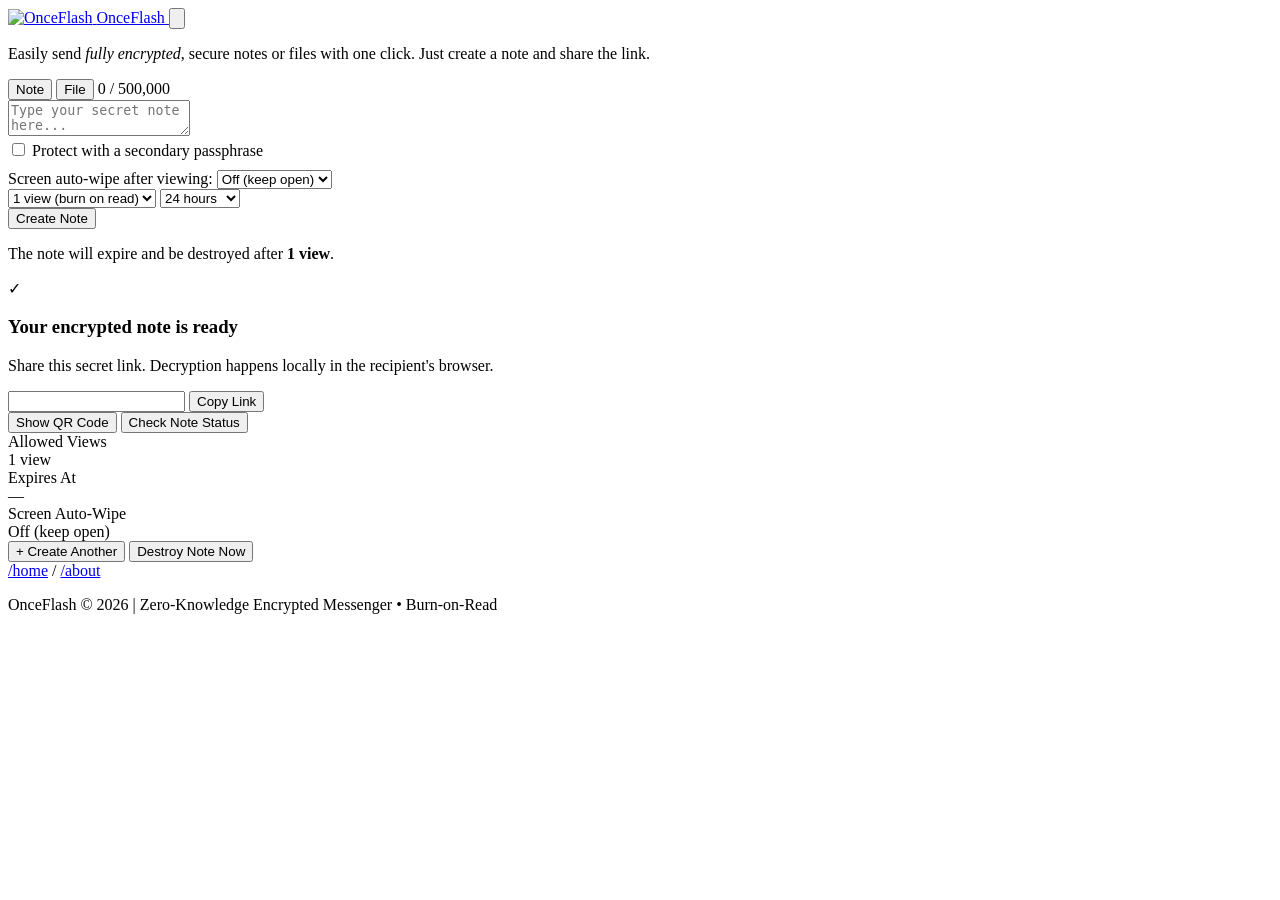
==== frontend/index.html @ 63ec860a "fix: autowipe timer showing correctly on share and interstitial screens" ====
<!DOCTYPE html>
<html lang="en">
<head>
  <meta charset="UTF-8" />
  <meta name="viewport" content="width=device-width, initial-scale=1.0" />
  <title>OnceFlash — Secure Encrypted Notes</title>
  <meta name="description" content="Send fully encrypted, self-destructing notes or files with one click. Zero-knowledge browser encryption." />
  <meta name="robots" content="noindex, nofollow" />
  <meta name="referrer" content="no-referrer" />

  <link rel="stylesheet" href="/style.css" />
  <link rel="icon" type="image/x-icon" href="/favicon.ico" />
  <link rel="icon" type="image/png" sizes="32x32" href="/img/favicon.png" />
  <link rel="apple-touch-icon" sizes="180x180" href="/img/icon-192.png" />

  <!-- Clean, modern Google Fonts -->
  <link rel="preconnect" href="https://fonts.googleapis.com" />
  <link rel="preconnect" href="https://fonts.gstatic.com" crossorigin />
  <link href="https://fonts.googleapis.com/css2?family=Inter:wght@400;500;600;700&family=JetBrains+Mono:wght@400;500&display=swap" rel="stylesheet" />
  <script src="/theme.js"></script>
</head>
<body>

<div class="app-container">

  <!-- ─── BRAND HEADER ─── -->
  <header class="brand-header" role="banner">
    <div class="brand-top-bar">
      <a href="/" class="brand-logo-link" aria-label="OnceFlash Home">
        <img src="/img/icon.png" alt="OnceFlash" class="brand-icon-img" width="44" height="44" />
        <span class="brand-name">OnceFlash</span>
      </a>
      <button type="button" id="theme-toggle-btn" class="theme-toggle-btn" aria-label="Toggle dark/light theme" title="Toggle theme">
        <svg class="theme-icon-sun" viewBox="0 0 24 24" fill="none" stroke="currentColor" stroke-width="2" stroke-linecap="round" stroke-linejoin="round">
          <circle cx="12" cy="12" r="5"></circle>
          <line x1="12" y1="1" x2="12" y2="3"></line>
          <line x1="12" y1="21" x2="12" y2="23"></line>
          <line x1="4.22" y1="4.22" x2="5.64" y2="5.64"></line>
          <line x1="18.36" y1="18.36" x2="19.78" y2="19.78"></line>
          <line x1="1" y1="12" x2="3" y2="12"></line>
          <line x1="21" y1="12" x2="23" y2="12"></line>
          <line x1="4.22" y1="19.78" x2="5.64" y2="18.36"></line>
          <line x1="18.36" y1="5.64" x2="19.78" y2="4.22"></line>
        </svg>
        <svg class="theme-icon-moon" style="display: none;" viewBox="0 0 24 24" fill="none" stroke="currentColor" stroke-width="2" stroke-linecap="round" stroke-linejoin="round">
          <path d="M21 12.79A9 9 0 1 1 11.21 3 7 7 0 0 0 21 12.79z"></path>
        </svg>
      </button>
    </div>
    <p class="brand-tagline">
      Easily send <em>fully encrypted</em>, secure notes or files with one click. Just create a note and share the link.
    </p>
  </header>

  <!-- ─── MAIN COMPOSER BOX ─── -->
  <main style="width: 100%;" role="main">

    <!-- ═══ CREATE PANEL ═══ -->
    <section id="create-panel" class="composer-box" aria-label="Create Encrypted Note">
      
      <!-- Mode Tabs (Note / File) -->
      <div class="composer-tabs" role="tablist">
        <button type="button" class="tab-btn active" id="tab-text-btn" role="tab" aria-selected="true">
          Note
        </button>
        <button type="button" class="tab-btn" id="tab-file-btn" role="tab" aria-selected="false">
          File
        </button>
        <span class="char-indicator" id="char-count">0 / 500,000</span>
      </div>

      <!-- Text Note Input -->
      <div id="text-tab-content">
        <div class="input-wrapper">
          <textarea
            id="note-input"
            placeholder="Type your secret note here...&#10;&#10;Encrypted client-side with AES-256-GCM. The server never sees your content or keys."
            maxlength="500000"
            spellcheck="false"
            autocomplete="off"
            autocorrect="off"
            autocapitalize="off"
          ></textarea>
        </div>
      </div>

      <!-- File Attachment Area (Supports Multi-File Bundle) -->
      <div id="file-tab-content" style="display: none;">
        <div class="dropzone" id="drop-zone" role="button" tabindex="0">
          <div class="dropzone-icon">📁</div>
          <div class="dropzone-title">Click or drop file(s) here</div>
          <div class="dropzone-desc">Encrypted before upload. Multi-file bundle supported (up to 5 MB total).</div>
        </div>
        <input type="file" id="file-input" multiple style="display: none;" />
        <div id="file-list-preview" class="file-chip-list" style="display: none;"></div>
      </div>

      <!-- Security Enhancements & Controls Options -->
      <div class="options-group">
        <div class="option-row" style="margin-bottom: 0.6rem;">
          <label class="checkbox-label" for="enable-passphrase">
            <input type="checkbox" id="enable-passphrase" />
            <span>Protect with a secondary passphrase</span>
          </label>
        </div>
        <div id="passphrase-container" style="display: none; margin-bottom: 0.85rem;">
          <input type="password" id="note-passphrase" class="text-input" placeholder="Enter secondary secret passphrase" autocomplete="new-password" />
          <p class="input-hint">Recipient will need both the link AND this passphrase to decrypt. Wrapped with PBKDF2 (SHA-256, 600,000 iterations).</p>
        </div>

        <div class="option-row autowipe-row">
          <label class="checkbox-label" for="screen-autowipe-select">
            <span>Screen auto-wipe after viewing:</span>
          </label>
          <select class="select-control autowipe-select" id="screen-autowipe-select" autocomplete="off">
            <option value="0" selected>Off (keep open)</option>
            <option value="30">30 seconds</option>
            <option value="60">60 seconds</option>
            <option value="120">2 minutes</option>
            <option value="300">5 minutes</option>
          </select>
        </div>
      </div>

      <!-- Controls & Submit Row -->
      <div class="controls-row">
        <div class="dropdown-group">
          <select class="select-control" id="max-views-select" aria-label="Purge after views">
            <option value="1">1 view (burn on read)</option>
            <option value="2">2 views</option>
            <option value="5">5 views</option>
            <option value="10">10 views</option>
            <option value="25">25 views</option>
            <option value="100">100 views</option>
          </select>

          <select class="select-control" id="ttl-select" aria-label="Expiration duration">
            <option value="300">5 minutes</option>
            <option value="3600">1 hour</option>
            <option value="86400" selected>24 hours</option>
            <option value="259200">3 days</option>
            <option value="604800">7 days</option>
          </select>
        </div>

        <button type="button" class="btn-primary" id="encrypt-btn">
          <span id="encrypt-btn-label">Create Note</span>
        </button>
      </div>

      <p class="lifecycle-note" id="lifecycle-note">
        The note will expire and be destroyed after <strong>1 view</strong>.
      </p>

    </section>

    <!-- ═══ SHARE RESULT PANEL ═══ -->
    <section id="share-panel" class="composer-box" aria-label="Share Link Ready">
      
      <div class="share-banner">
        <div class="share-banner-icon">✓</div>
        <div class="share-banner-text">
          <h3>Your encrypted note is ready</h3>
          <p>Share this secret link. Decryption happens locally in the recipient's browser.</p>
        </div>
      </div>

      <div class="url-box">
        <input type="text" class="url-input" id="share-url" readonly />
        <button type="button" class="btn-primary" id="copy-url-btn">Copy Link</button>
      </div>

      <div class="qr-toggle-row">
        <button type="button" class="btn-secondary" id="toggle-qr-btn">Show QR Code</button>
        <button type="button" class="btn-secondary" id="check-status-btn">Check Note Status</button>
      </div>

      <!-- In-Browser QR Code Mount -->
      <div id="qr-container" class="qr-wrapper" style="display: none;">
        <div id="qr-mount" class="qr-mount"></div>
      </div>

      <!-- Anonymous Read Receipt Tracker Box -->
      <div id="status-container" class="status-box" style="display: none;">
        <div class="status-box-header">
          <span class="status-box-title">Anonymous Read Receipt Tracker</span>
          <span id="status-badge" class="badge-status unread">UNREAD</span>
        </div>
        <p class="status-detail-text" id="status-detail">Checking status with backend...</p>
      </div>

      <div class="details-grid">
        <div class="details-card">
          <div class="details-card-label">Allowed Views</div>
          <div class="details-card-value" id="meta-views">1 view</div>
        </div>
        <div class="details-card">
          <div class="details-card-label">Expires At</div>
          <div class="details-card-value" id="meta-expires">—</div>
        </div>
        <div class="details-card">
          <div class="details-card-label">Screen Auto-Wipe</div>
          <div class="details-card-value" id="meta-autowipe">Off (keep open)</div>
        </div>
      </div>

      <div class="share-actions-row">
        <button type="button" class="btn-secondary" id="new-note-btn">+ Create Another</button>
        <button type="button" class="btn-danger" id="burn-now-btn">Destroy Note Now</button>
      </div>

    </section>

    <!-- ═══ VIEW / DECRYPT PANEL ═══ -->
    <section id="view-panel" class="composer-box" aria-label="Decrypted Note View">
      
      <!-- Anti-Bot Interstitial Screen (Feature A) -->
      <div id="view-interstitial" class="state-view" style="display: none;">
        <div class="state-view-title" id="interstitial-title">Encrypted Note Received</div>
        <p class="state-view-desc" id="interstitial-desc">
          Click below to decrypt and read this message.
        </p>

        <!-- Simple Design Details: Allowed Views, Expiration & Disappear After Open -->
        <div class="interstitial-meta-box" id="interstitial-meta-box">
          <div class="interstitial-meta-item">
            <span class="interstitial-meta-label">View Limit</span>
            <span class="interstitial-meta-val" id="interstitial-views">1 view (burn on read)</span>
          </div>
          <div class="interstitial-meta-item">
            <span class="interstitial-meta-label">Expires In</span>
            <span class="interstitial-meta-val" id="interstitial-expires">—</span>
          </div>
          <div class="interstitial-meta-item">
            <span class="interstitial-meta-label">Screen Auto-Wipe</span>
            <span class="interstitial-meta-val" id="interstitial-burn-notice">—</span>
          </div>
        </div>

        <div id="recipient-passphrase-wrap" style="display: none; max-width: 380px; margin: 1.25rem auto 1.5rem auto; text-align: left;">
          <label for="recipient-passphrase-input" style="font-size: 0.85rem; font-weight: 500; color: var(--text-secondary); display: block; margin-bottom: 0.4rem;">
            Passphrase required:
          </label>
          <input type="password" id="recipient-passphrase-input" class="text-input" placeholder="Enter passphrase to unwrap key" />
          <p class="input-hint">The sender protected this secret with a secondary passphrase.</p>
        </div>

        <button type="button" class="btn-primary" id="reveal-btn" style="padding: 0.75rem 1.75rem; font-size: 1rem; margin: 0 auto;">
          Decrypt &amp; Read Message
        </button>
      </div>

      <!-- Loading State -->
      <div id="view-loading" class="state-view" style="display: none;">
        <div class="state-view-title">Decrypting note...</div>
        <p class="state-view-desc">Retrieving ciphertext and decrypting locally in your browser.</p>
      </div>

      <!-- Error State -->
      <div id="view-error" class="state-view" style="display: none;">
        <div class="state-view-title" id="view-error-title">Note not found</div>
        <p class="state-view-desc" id="view-error-desc">
          This note has already been read, destroyed, or has expired.
        </p>
        <a href="/" class="btn-secondary">Create a new note</a>
      </div>

      <!-- Success Decrypted Content -->
      <div id="view-success" style="display: none;">
        
        <!-- Live Burn Timer Banner (Feature C) -->
        <div id="burn-timer-banner" class="burn-timer-banner" style="display: none;">
          <span class="burn-timer-text" id="burn-timer-text">Auto-wiping screen in 30s to prevent shoulder-surfing...</span>
        </div>

        <div style="display: flex; align-items: center; justify-content: space-between; margin-bottom: 1rem; border-bottom: 1px solid var(--border-subtle); padding-bottom: 0.75rem;">
          <h2 style="font-size: 1.1rem; font-weight: 600; color: var(--text-bright);" id="view-title">Decrypted Content</h2>
          <span style="font-size: 0.8rem; color: var(--brand-cyan); font-weight: 500;" id="view-views-badge">
            <span id="view-views-left">Burned on read</span>
          </span>
        </div>

        <!-- Decrypted Text Section -->
        <div id="decrypted-text-section">
          <div class="decrypted-card">
            <pre id="decrypted-text" tabindex="0"></pre>
          </div>

          <div class="decrypted-actions-row">
            <button type="button" class="btn-secondary" id="copy-decrypted-btn">Copy Text</button>
            <div class="decrypted-subactions">
              <button type="button" class="btn-danger" id="receiver-destroy-btn">Destroy Note</button>
              <a href="/" class="btn-primary" style="text-decoration: none;">Create New Note</a>
            </div>
          </div>
        </div>

        <!-- Decrypted File Section (Single or Multi-File Bundle) -->
        <div id="decrypted-file-section" style="display: none;">
          <div id="decrypted-files-container"></div>

          <div class="decrypted-actions-row file-actions">
            <span style="font-size: 0.8rem; color: var(--text-muted);">
              Decrypted locally in browser. File(s) wiped from server memory.
            </span>
            <div class="decrypted-subactions">
              <button type="button" class="btn-danger" id="receiver-destroy-btn-file">Destroy Note</button>
              <a href="/" class="btn-secondary" style="text-decoration: none;">Create New Note</a>
            </div>
          </div>
        </div>

      </div>

    </section>

  </main>

  <!-- ─── FOOTER ─── -->
  <footer class="app-footer" role="contentinfo">
    <nav class="footer-nav" aria-label="Site Navigation">
      <a href="/" class="footer-nav-link active">/home</a>
      <span class="footer-nav-separator">/</span>
      <a href="/about" class="footer-nav-link">/about</a>
    </nav>
    <p class="footer-subtext">
      OnceFlash © 2026 | Zero-Knowledge Encrypted Messenger &bull; Burn-on-Read
    </p>
  </footer>

</div>

<!-- Toast Feedback Container -->
<div id="toast-container" role="status" aria-live="polite"></div>

<!-- QR Generator and Application Script -->
<script src="/qrcode.js"></script>
<script type="module" src="/app.js?v=2.2"></script>

</body>
</html>
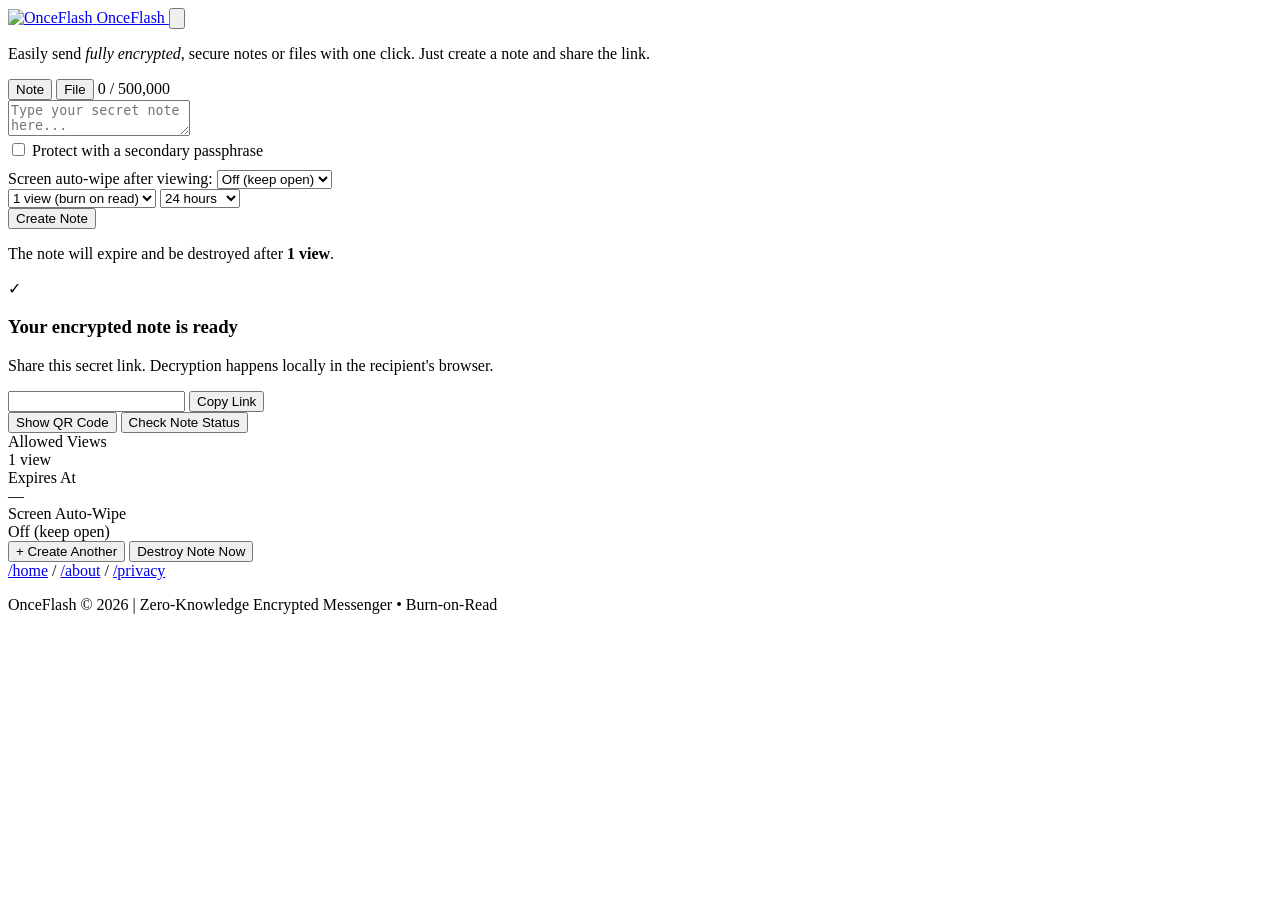
==== commit 1d5b8b89: "docs: add privacy policy page with GPLv3 license and update navigation" ====
--- a/frontend/index.html
+++ b/frontend/index.html
@@ -322,6 +322,8 @@
       <a href="/" class="footer-nav-link active">/home</a>
       <span class="footer-nav-separator">/</span>
       <a href="/about" class="footer-nav-link">/about</a>
+      <span class="footer-nav-separator">/</span>
+      <a href="/privacy" class="footer-nav-link">/privacy</a>
     </nav>
     <p class="footer-subtext">
       OnceFlash © 2026 | Zero-Knowledge Encrypted Messenger &bull; Burn-on-Read
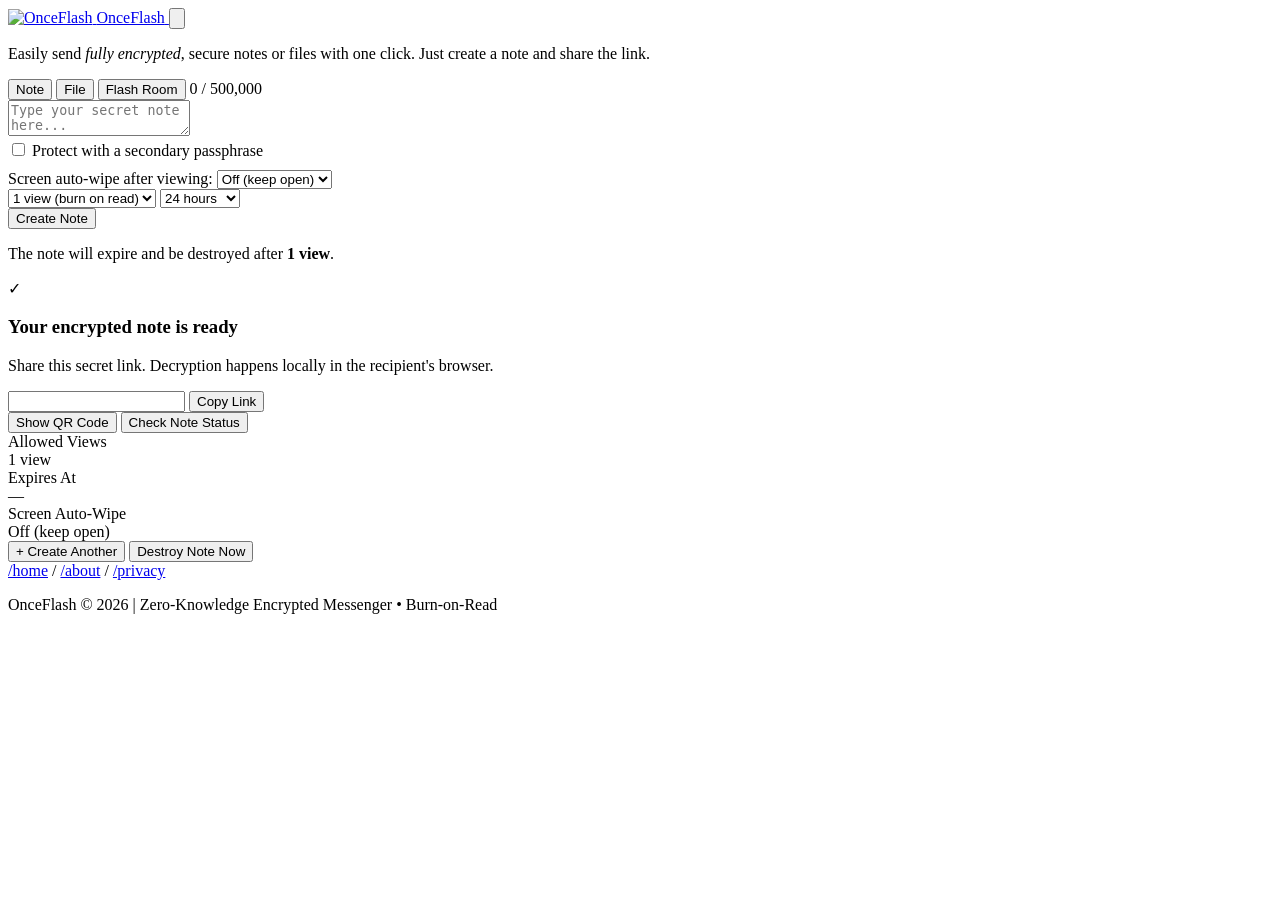
==== commit 8021b87e: "feat: add zero-knowledge ephemeral Flash Room live chat" ====
--- a/frontend/index.html
+++ b/frontend/index.html
@@ -58,13 +58,16 @@
     <!-- ═══ CREATE PANEL ═══ -->
     <section id="create-panel" class="composer-box" aria-label="Create Encrypted Note">
       
-      <!-- Mode Tabs (Note / File) -->
+      <!-- Mode Tabs (Note / File / Flash Room) -->
       <div class="composer-tabs" role="tablist">
         <button type="button" class="tab-btn active" id="tab-text-btn" role="tab" aria-selected="true">
           Note
         </button>
         <button type="button" class="tab-btn" id="tab-file-btn" role="tab" aria-selected="false">
           File
+        </button>
+        <button type="button" class="tab-btn" id="tab-room-btn" role="tab" aria-selected="false">
+          Flash Room
         </button>
         <span class="char-indicator" id="char-count">0 / 500,000</span>
       </div>
@@ -95,62 +98,112 @@
         <div id="file-list-preview" class="file-chip-list" style="display: none;"></div>
       </div>
 
-      <!-- Security Enhancements & Controls Options -->
-      <div class="options-group">
-        <div class="option-row" style="margin-bottom: 0.6rem;">
-          <label class="checkbox-label" for="enable-passphrase">
-            <input type="checkbox" id="enable-passphrase" />
-            <span>Protect with a secondary passphrase</span>
+      <!-- Flash Room Composer Content -->
+      <div id="room-tab-content" style="display: none;">
+        <div class="room-notice-box">
+          <div class="room-notice-header">[EPHEMERAL FLASH ROOM]</div>
+        </div>
+
+        <div class="dropdown-group" style="margin-top: 1.25rem;">
+          <div class="select-wrapper">
+            <label for="room-duration-select" style="display: block; font-size: 0.78rem; font-family: var(--font-mono); color: var(--text-muted); margin-bottom: 0.35rem;">[SESSION DURATION]</label>
+            <select id="room-duration-select" class="select-control" autocomplete="off" style="width: 100%;">
+              <option value="300">5 minutes</option>
+              <option value="600">10 minutes</option>
+              <option value="900" selected>15 minutes</option>
+              <option value="1200">20 minutes</option>
+            </select>
+          </div>
+          <div class="select-wrapper">
+            <label for="room-members-select" style="display: block; font-size: 0.78rem; font-family: var(--font-mono); color: var(--text-muted); margin-bottom: 0.35rem;">[CAPACITY LIMIT]</label>
+            <select id="room-members-select" class="select-control" autocomplete="off" style="width: 100%;">
+              <option value="2">2 participants</option>
+              <option value="3">3 participants</option>
+              <option value="4" selected>4 participants</option>
+            </select>
+          </div>
+        </div>
+
+        <div style="margin-top: 1rem;">
+          <label for="room-alias-input" style="display: block; font-size: 0.78rem; font-family: var(--font-mono); color: var(--text-muted); margin-bottom: 0.35rem;">[CODENAME]</label>
+          <input type="text" id="room-alias-input" name="room_user_handle" class="text-input" placeholder="Enter the Codename" maxlength="24" autocomplete="off" autocorrect="off" autocapitalize="off" spellcheck="false" data-lpignore="true" data-1p-ignore="true" />
+        </div>
+
+        <div class="option-row" style="margin-top: 1rem; margin-bottom: 0.5rem;">
+          <label class="checkbox-label" for="room-enable-password">
+            <input type="checkbox" id="room-enable-password" />
+            <span>Protect with room password</span>
           </label>
         </div>
-        <div id="passphrase-container" style="display: none; margin-bottom: 0.85rem;">
-          <input type="password" id="note-passphrase" class="text-input" placeholder="Enter secondary secret passphrase" autocomplete="new-password" />
-          <p class="input-hint">Recipient will need both the link AND this passphrase to decrypt. Wrapped with PBKDF2 (SHA-256, 600,000 iterations).</p>
-        </div>
-
-        <div class="option-row autowipe-row">
-          <label class="checkbox-label" for="screen-autowipe-select">
-            <span>Screen auto-wipe after viewing:</span>
-          </label>
-          <select class="select-control autowipe-select" id="screen-autowipe-select" autocomplete="off">
-            <option value="0" selected>Off (keep open)</option>
-            <option value="30">30 seconds</option>
-            <option value="60">60 seconds</option>
-            <option value="120">2 minutes</option>
-            <option value="300">5 minutes</option>
-          </select>
-        </div>
-      </div>
-
-      <!-- Controls & Submit Row -->
-      <div class="controls-row">
-        <div class="dropdown-group">
-          <select class="select-control" id="max-views-select" aria-label="Purge after views">
-            <option value="1">1 view (burn on read)</option>
-            <option value="2">2 views</option>
-            <option value="5">5 views</option>
-            <option value="10">10 views</option>
-            <option value="25">25 views</option>
-            <option value="100">100 views</option>
-          </select>
-
-          <select class="select-control" id="ttl-select" aria-label="Expiration duration">
-            <option value="300">5 minutes</option>
-            <option value="3600">1 hour</option>
-            <option value="86400" selected>24 hours</option>
-            <option value="259200">3 days</option>
-            <option value="604800">7 days</option>
-          </select>
-        </div>
-
-        <button type="button" class="btn-primary" id="encrypt-btn">
-          <span id="encrypt-btn-label">Create Note</span>
-        </button>
-      </div>
-
-      <p class="lifecycle-note" id="lifecycle-note">
-        The note will expire and be destroyed after <strong>1 view</strong>.
-      </p>
+        <div id="room-password-container" style="display: none; margin-bottom: 0.85rem;">
+          <input type="password" id="room-password-input" name="room_password" class="text-input" placeholder="Enter room password to lock session" autocomplete="new-password" data-lpignore="true" data-1p-ignore="true" />
+        </div>
+
+        <div class="controls-row" style="margin-top: 1.5rem;">
+          <button type="button" class="btn-primary" id="create-room-btn" style="width: 100%; justify-content: center; padding: 0.75rem 1.4rem;">
+            [ CREATE FLASH ROOM ]
+          </button>
+        </div>
+      </div>
+
+      <!-- Note / File Options and Controls -->
+      <div id="note-file-controls">
+        <div class="options-group">
+          <div class="option-row" style="margin-bottom: 0.6rem;">
+            <label class="checkbox-label" for="enable-passphrase">
+              <input type="checkbox" id="enable-passphrase" />
+              <span>Protect with a secondary passphrase</span>
+            </label>
+          </div>
+          <div id="passphrase-container" style="display: none; margin-bottom: 0.85rem;">
+            <input type="password" id="note-passphrase" class="text-input" placeholder="Enter secondary secret passphrase" autocomplete="new-password" />
+            <p class="input-hint">Recipient will need both the link AND this passphrase to decrypt. Wrapped with PBKDF2 (SHA-256, 600,000 iterations).</p>
+          </div>
+
+          <div class="option-row autowipe-row">
+            <label class="checkbox-label" for="screen-autowipe-select">
+              <span>Screen auto-wipe after viewing:</span>
+            </label>
+            <select class="select-control autowipe-select" id="screen-autowipe-select" autocomplete="off">
+              <option value="0" selected>Off (keep open)</option>
+              <option value="30">30 seconds</option>
+              <option value="60">60 seconds</option>
+              <option value="120">2 minutes</option>
+              <option value="300">5 minutes</option>
+            </select>
+          </div>
+        </div>
+
+        <!-- Controls & Submit Row -->
+        <div class="controls-row">
+          <div class="dropdown-group">
+            <select class="select-control" id="max-views-select" aria-label="Purge after views">
+              <option value="1">1 view (burn on read)</option>
+              <option value="2">2 views</option>
+              <option value="5">5 views</option>
+              <option value="10">10 views</option>
+              <option value="25">25 views</option>
+              <option value="100">100 views</option>
+            </select>
+
+            <select class="select-control" id="ttl-select" aria-label="Expiration duration">
+              <option value="300">5 minutes</option>
+              <option value="3600">1 hour</option>
+              <option value="86400" selected>24 hours</option>
+              <option value="259200">3 days</option>
+              <option value="604800">7 days</option>
+            </select>
+          </div>
+
+          <button type="button" class="btn-primary" id="encrypt-btn">
+            <span id="encrypt-btn-label">Create Note</span>
+          </button>
+        </div>
+
+        <p class="lifecycle-note" id="lifecycle-note">
+          The note will expire and be destroyed after <strong>1 view</strong>.
+        </p>
+      </div>
 
     </section>
 
@@ -209,6 +262,49 @@
         <button type="button" class="btn-danger" id="burn-now-btn">Destroy Note Now</button>
       </div>
 
+    </section>
+
+    <!-- ═══ FLASH ROOM SHARE PANEL ═══ -->
+    <section id="room-share-panel" class="composer-box" style="display: none;" aria-label="Flash Room Ready">
+      <div class="room-notice-box" style="margin-bottom: 1.25rem;">
+        <div class="room-notice-header">[FLASH ROOM ACTIVE]</div>
+        <p class="room-notice-desc">
+          Share this link with your participants. Decryption keys stay in the URL hash and never touch the server.
+        </p>
+      </div>
+
+      <div class="url-box">
+        <input type="text" class="url-input" id="room-share-url" readonly />
+        <button type="button" class="btn-primary" id="copy-room-url-btn">Copy Link</button>
+      </div>
+
+      <div class="qr-toggle-row">
+        <button type="button" class="btn-secondary" id="toggle-room-qr-btn">Show QR Code</button>
+      </div>
+
+      <div id="room-qr-container" class="qr-wrapper" style="display: none;">
+        <div id="room-qr-mount" class="qr-mount"></div>
+      </div>
+
+      <div class="details-grid">
+        <div class="details-card">
+          <div class="details-card-label">Session Duration</div>
+          <div class="details-card-value" id="room-share-duration">—</div>
+        </div>
+        <div class="details-card">
+          <div class="details-card-label">Capacity Limit</div>
+          <div class="details-card-value" id="room-share-capacity">—</div>
+        </div>
+        <div class="details-card">
+          <div class="details-card-label">Protection</div>
+          <div class="details-card-value" id="room-share-protection">None</div>
+        </div>
+      </div>
+
+      <div class="share-actions-row" style="margin-top: 1.5rem;">
+        <button type="button" class="btn-primary" id="enter-room-btn">[ ENTER FLASH ROOM ]</button>
+        <button type="button" class="btn-danger" id="share-destroy-room-btn">Destroy Room</button>
+      </div>
     </section>
 
     <!-- ═══ VIEW / DECRYPT PANEL ═══ -->
@@ -310,6 +406,98 @@
           </div>
         </div>
 
+      </div>
+
+    </section>
+
+    <!-- ═══ FLASH ROOM LIVE CHAT PANEL ═══ -->
+    <section id="room-chat-panel" class="composer-box" style="display: none;" aria-label="Flash Room Live Chat">
+      
+      <!-- Guest Interstitial / Join Screen -->
+      <div id="room-join-interstitial" class="state-view" style="display: none;">
+        <div class="state-view-title">[FLASH ROOM INVITATION]</div>
+        <p class="state-view-desc">
+          You are invited to an ephemeral end-to-end encrypted session. No logs or history are saved to disk.
+        </p>
+        
+        <div class="interstitial-meta-box" style="margin-bottom: 1.25rem;">
+          <div class="interstitial-meta-item">
+            <span class="interstitial-meta-label">Capacity</span>
+            <span class="interstitial-meta-val" id="room-join-capacity-val">—</span>
+          </div>
+          <div class="interstitial-meta-item">
+            <span class="interstitial-meta-label">Time Remaining</span>
+            <span class="interstitial-meta-val" id="room-join-expires-val">—</span>
+          </div>
+        </div>
+
+        <div style="max-width: 380px; margin: 0 auto 1.25rem auto; text-align: left;">
+          <label for="room-guest-alias-input" style="font-size: 0.85rem; font-family: var(--font-mono); color: var(--text-secondary); display: block; margin-bottom: 0.4rem;">
+            [CODENAME]
+          </label>
+          <input type="text" id="room-guest-alias-input" name="guest_user_handle" class="text-input" placeholder="Enter the Codename" maxlength="24" autocomplete="off" autocorrect="off" autocapitalize="off" spellcheck="false" data-lpignore="true" data-1p-ignore="true" />
+        </div>
+
+        <div id="room-guest-password-container" style="display: none; max-width: 380px; margin: 0 auto 1.25rem auto; text-align: left;">
+          <label for="room-guest-password-input" style="font-size: 0.85rem; font-family: var(--font-mono); color: var(--text-secondary); display: block; margin-bottom: 0.4rem;">
+            [ROOM PASSWORD]
+          </label>
+          <input type="password" id="room-guest-password-input" name="guest_room_password" class="text-input" placeholder="Enter room password to unlock" autocomplete="current-password" data-lpignore="true" data-1p-ignore="true" />
+        </div>
+
+        <button type="button" class="btn-primary" id="confirm-join-room-btn" style="padding: 0.75rem 1.75rem; font-size: 1rem; margin: 0 auto;">
+          [ JOIN ROOM ]
+        </button>
+      </div>
+
+      <!-- Live Room View (Kali Linux Terminal Style) -->
+      <div id="room-chat-active" style="display: none;">
+        
+        <!-- Kali Terminal Window Top Bar -->
+        <div class="kali-window-header">
+          <div class="kali-header-left">
+            <div class="kali-header-dots">
+              <span class="kali-dot red"></span>
+              <span class="kali-dot yellow"></span>
+              <span class="kali-dot green"></span>
+            </div>
+            <span class="kali-title" id="kali-title-text">kali@flash: ~/room</span>
+          </div>
+          <div class="kali-header-badges">
+            <span class="room-badge-tag" id="room-id-badge">[ROOM: ----]</span>
+            <span class="room-badge-tag" id="room-count-badge">[MEMBERS: -/-]</span>
+            <span class="room-badge-tag" id="room-role-badge">[HOST]</span>
+            <span class="room-timer-badge" id="room-timer-badge">[REMAINING: --:--]</span>
+            <button type="button" class="btn-danger-sm" id="room-destroy-btn">Destroy Room</button>
+            <button type="button" class="btn-secondary-sm" id="room-leave-btn" style="display: none;">Leave Room</button>
+          </div>
+        </div>
+
+        <!-- Chat messages terminal feed -->
+        <div id="room-messages-container" class="kali-terminal-stream" tabindex="0" role="log" aria-live="polite"></div>
+
+        <!-- Kali Terminal Input Bar -->
+        <div class="kali-input-bar">
+          <div class="kali-prompt-line">
+            <span class="kali-prompt-user" id="kali-input-prompt">┌──(you㉿kali)-[~/room]</span>
+          </div>
+          <div class="kali-input-action-row">
+            <span class="kali-prompt-arrow">└─$</span>
+            <textarea id="room-message-input" class="kali-input-textarea" placeholder="type a message..." rows="1" maxlength="2000" autocomplete="off" autocorrect="off" autocapitalize="off" spellcheck="false"></textarea>
+            <button type="button" class="btn-primary" id="room-send-btn">[ SEND ]</button>
+          </div>
+        </div>
+      </div>
+
+      <!-- Destroyed / Purged Screen -->
+      <div id="room-destroyed-screen" class="state-view" style="display: none;">
+        <div class="state-view-title" style="color: var(--accent-red, #f85149); font-family: var(--font-mono);">[ROOM DESTROYED &amp; PURGED]</div>
+        <p class="state-view-desc" id="room-destroyed-desc">
+          This session has been terminated. All messages have been wiped from memory and local crypto keys have been discarded.
+        </p>
+        <div style="margin-top: 1.5rem;">
+          <a href="/" class="btn-secondary" id="room-return-home-btn" style="text-decoration: none;">[ RETURN TO HOME ]</a>
+        </div>
       </div>
 
     </section>
@@ -337,7 +525,7 @@
 
 <!-- QR Generator and Application Script -->
 <script src="/qrcode.js"></script>
-<script type="module" src="/app.js?v=2.2"></script>
+<script type="module" src="/app.js?v=2.3"></script>
 
 </body>
 </html>
